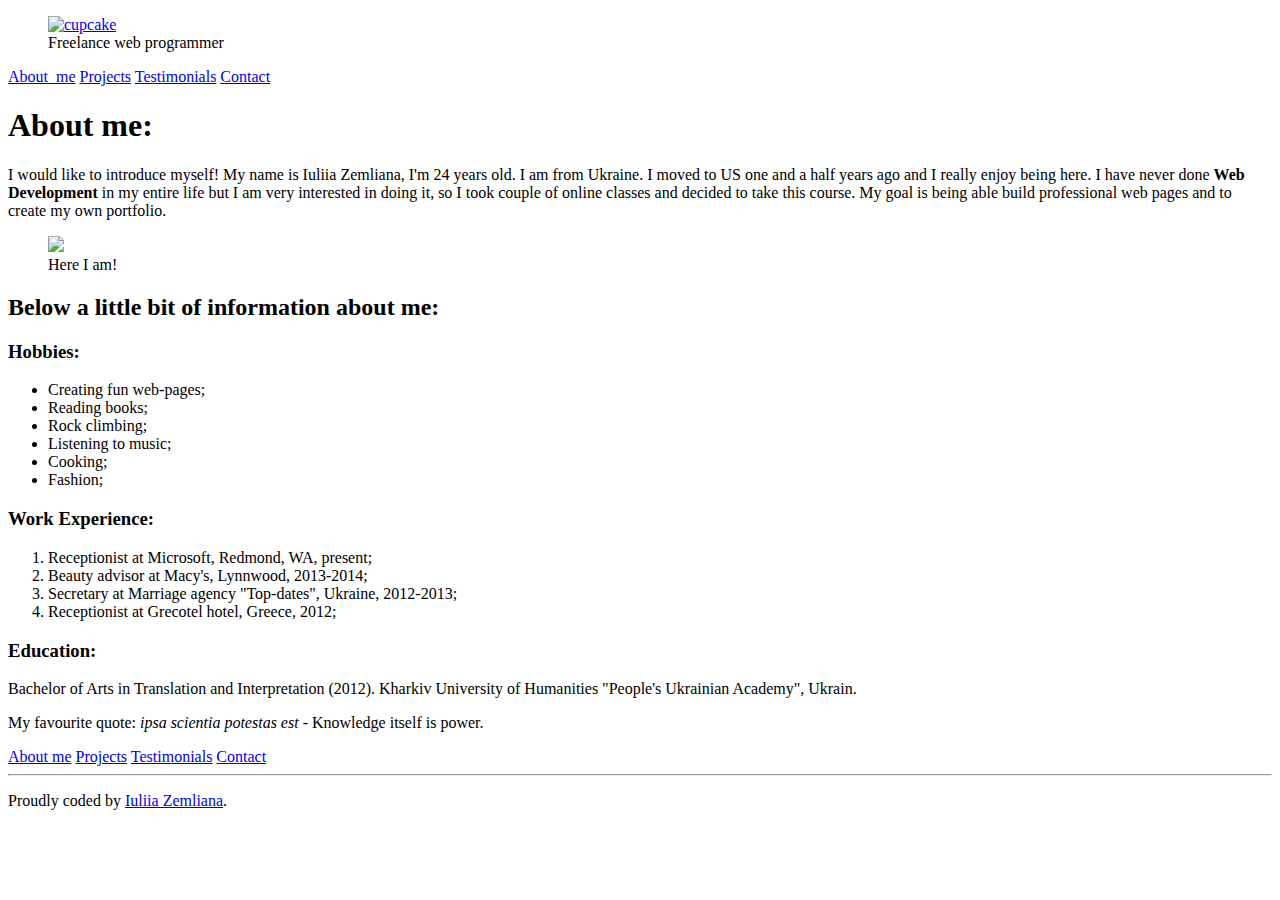
==== about-me.html @ a1ad8a74 "Initialize repo" ====
<!DOCTYPE html>
<html>
<head>
    <meta charset="utf-8">

    <title>About_me</title>
</head>

<body>
    <header>
        <figure>
            <a href="index.html"><img alt="cupcake" src=
            "http://pictures-e1.thumbtackstatic.com/pictures/641/wmwvmkef844b22l.png"></a>

            <figcaption>
                Freelance web programmer
            </figcaption>
        </figure>

        <nav>
            <a href="about-me.html">About_me</a> <a href=
            "projects.html">Projects</a> <a href="#">Testimonials</a> <a href=
            "#">Contact</a>
        </nav>
    </header>

    <article>
        <h1>About me:</h1>

        <p>I would like to introduce myself! My name is Iuliia Zemliana, I'm 24
        years old. I am from Ukraine. I moved to US one and a half years ago
        and I really enjoy being here. I have never done <b>Web Development</b>
        in my entire life but I am very interested in doing it, so I took
        couple of online classes and decided to take this course. My goal is
        being able build professional web pages and to create my own
        portfolio.</p>

        <figure>
            <img src="http://cs10535.vk.me/u22296005/54889232/y_53c99f16.jpg">

            <figcaption>
                Here I am!
            </figcaption>
        </figure>

        <h2>Below a little bit of information about me:</h2>
    </article>

    <section>
        <h3>Hobbies:</h3>

        <ul>
            <li>Creating fun web-pages;</li>

            <li>Reading books;</li>

            <li>Rock climbing;</li>

            <li>Listening to music;</li>

            <li>Cooking;</li>

            <li>Fashion;</li>
        </ul>
    </section>

    <section>
        <h3>Work Experience:</h3>

        <ol>
            <li>Receptionist at Microsoft, Redmond, WA, present;</li>

            <li>Beauty advisor at Macy's, Lynnwood, 2013-2014;</li>

            <li>Secretary at Marriage agency "Top-dates", Ukraine,
            2012-2013;</li>

            <li>Receptionist at Grecotel hotel, Greece, 2012;</li>
        </ol>
    </section>

    <section>
        <h3>Education:</h3>

        <p>Bachelor of Arts in Translation and Interpretation (2012). Kharkiv
        University of Humanities "People's Ukrainian Academy", Ukrain.</p>
    </section>

    <aside>
        <p>My favourite quote: <em>ipsa scientia potestas est</em> - Knowledge
        itself is power.</p>
    </aside>

    <footer>
        <nav>
            <a href="about-me.html">About me</a> <a href=
            "projects.html">Projects</a> <a href="#">Testimonials</a> <a href=
            "#">Contact</a>
            <hr>

            <p>Proudly coded by <a href="lepistina@gmail.com">Iuliia
            Zemliana</a>.</p>
        </nav>
    </footer>
</body>
</html>
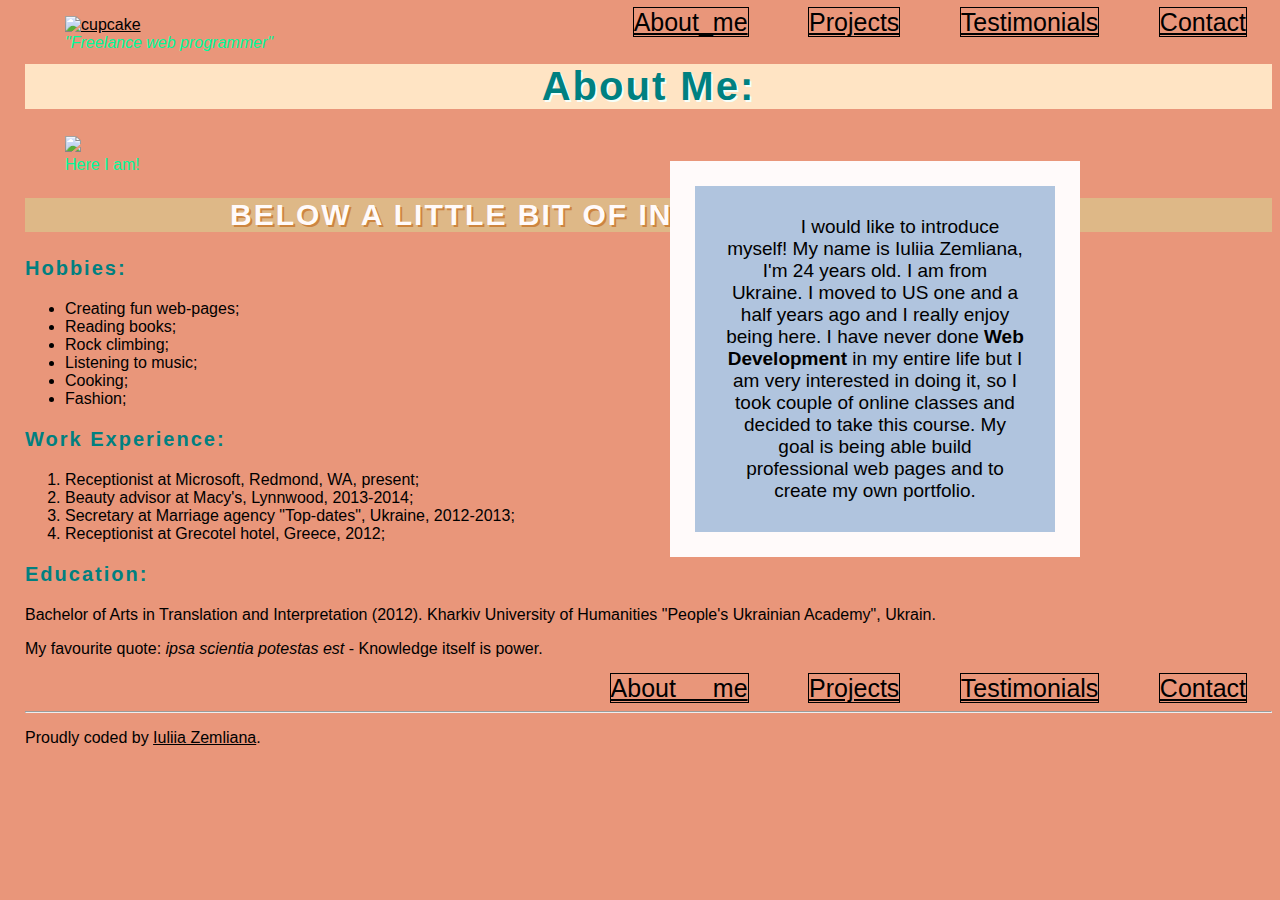
==== commit 6e8ebab2: "Added stylesheet" ====
--- a/about-me.html
+++ b/about-me.html
@@ -4,6 +4,8 @@
     <meta charset="utf-8">
 
     <title>About_me</title>
+		<link rel="stylesheet" href="styles\stylesheet.css">
+
 </head>
 
 <body>
@@ -12,12 +14,12 @@
             <a href="index.html"><img alt="cupcake" src=
             "http://pictures-e1.thumbtackstatic.com/pictures/641/wmwvmkef844b22l.png"></a>
 
-            <figcaption>
-                Freelance web programmer
+            <figcaption class = "italic">
+                "Freelance web programmer"
             </figcaption>
         </figure>
 
-        <nav>
+        <nav class = "upper-nav">
             <a href="about-me.html">About_me</a> <a href=
             "projects.html">Projects</a> <a href="#">Testimonials</a> <a href=
             "#">Contact</a>
@@ -25,9 +27,9 @@
     </header>
 
     <article>
-        <h1>About me:</h1>
+        <h1 class = "center">About me:</h1>
 
-        <p>I would like to introduce myself! My name is Iuliia Zemliana, I'm 24
+        <p class = "center paragraph">I would like to introduce myself! My name is Iuliia Zemliana, I'm 24
         years old. I am from Ukraine. I moved to US one and a half years ago
         and I really enjoy being here. I have never done <b>Web Development</b>
         in my entire life but I am very interested in doing it, so I took
@@ -43,7 +45,7 @@
             </figcaption>
         </figure>
 
-        <h2>Below a little bit of information about me:</h2>
+        <h2 class = "center">Below a little bit of information about me:</h2>
     </article>
 
     <section>
@@ -87,7 +89,7 @@
     </section>
 
     <aside>
-        <p>My favourite quote: <em>ipsa scientia potestas est</em> - Knowledge
+        <p>My favourite quote: <em class = "italic">ipsa scientia potestas est</em> - Knowledge
         itself is power.</p>
     </aside>
 
@@ -97,10 +99,11 @@
             "projects.html">Projects</a> <a href="#">Testimonials</a> <a href=
             "#">Contact</a>
             <hr>
+		</nav>
 
             <p>Proudly coded by <a href="lepistina@gmail.com">Iuliia
             Zemliana</a>.</p>
-        </nav>
+        
     </footer>
 </body>
 </html>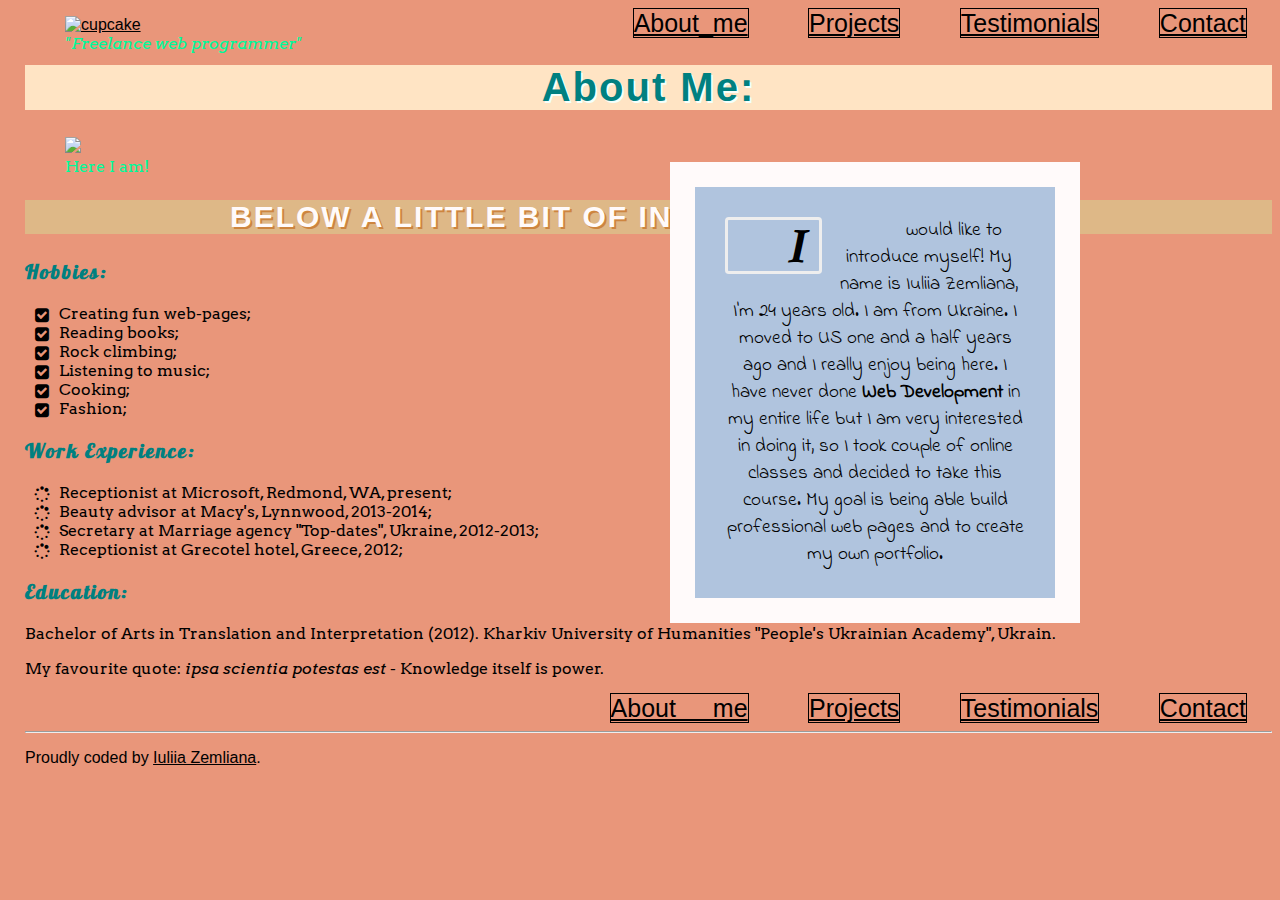
==== commit a0b6c799: "Add fontawesome icons and Google fonts" ====
--- a/about-me.html
+++ b/about-me.html
@@ -1,9 +1,18 @@
 <!DOCTYPE html>
 <html>
 <head>
+    <link href=
+    "http://maxcdn.bootstrapcdn.com/font-awesome/4.2.0/css/font-awesome.min.css"
+    rel="stylesheet">
+    
     <meta charset="utf-8">
 
     <title>About_me</title>
+   
+
+    <link href='http://fonts.googleapis.com/css?family=Indie+Flower' rel='stylesheet' type='text/css'>
+    <link href='http://fonts.googleapis.com/css?family=Lobster' rel='stylesheet' type='text/css'>
+    <link href='http://fonts.googleapis.com/css?family=Arvo' rel='stylesheet' type='text/css'>
 		<link rel="stylesheet" href="styles\stylesheet.css">
 
 </head>
@@ -29,7 +38,7 @@
     <article>
         <h1 class = "center">About me:</h1>
 
-        <p class = "center paragraph">I would like to introduce myself! My name is Iuliia Zemliana, I'm 24
+        <p class = "center paragraph"> <i class="fa fa-italic fa-2x pull-left fa-border"></i> would like to introduce myself! My name is Iuliia Zemliana, I'm 24
         years old. I am from Ukraine. I moved to US one and a half years ago
         and I really enjoy being here. I have never done <b>Web Development</b>
         in my entire life but I am very interested in doing it, so I took
@@ -49,47 +58,47 @@
     </article>
 
     <section>
-        <h3>Hobbies:</h3>
+        <h3 class="font">Hobbies:</h3>
 
-        <ul>
-            <li>Creating fun web-pages;</li>
+        <ul class="fa-ul  font2">
+            <li><i class="fa-li fa fa-check-square"></i>Creating fun web-pages;</li>
 
-            <li>Reading books;</li>
+            <li><i class="fa-li fa fa-check-square"></i>Reading books;</li>
 
-            <li>Rock climbing;</li>
+            <li><i class="fa-li fa fa-check-square"></i>Rock climbing;</li>
 
-            <li>Listening to music;</li>
+            <li><i class="fa-li fa fa-check-square"></i>Listening to music;</li>
 
-            <li>Cooking;</li>
+            <li><i class="fa-li fa fa-check-square"></i>Cooking;</li>
 
-            <li>Fashion;</li>
+            <li><i class="fa-li fa fa-check-square"></i>Fashion;</li>
         </ul>
     </section>
 
     <section>
-        <h3>Work Experience:</h3>
+        <h3 class="font">Work Experience:</h3>
 
-        <ol>
-            <li>Receptionist at Microsoft, Redmond, WA, present;</li>
+        <ul class="fa-ul  font2">
+            <li><i class="fa-li fa fa-spinner fa-spin"></i>Receptionist at Microsoft, Redmond, WA, present;</li>
 
-            <li>Beauty advisor at Macy's, Lynnwood, 2013-2014;</li>
+            <li><i class="fa-li fa fa-spinner fa-spin"></i>Beauty advisor at Macy's, Lynnwood, 2013-2014;</li>
 
-            <li>Secretary at Marriage agency "Top-dates", Ukraine,
+            <li><i class="fa-li fa fa-spinner fa-spin"></i>Secretary at Marriage agency "Top-dates", Ukraine,
             2012-2013;</li>
 
-            <li>Receptionist at Grecotel hotel, Greece, 2012;</li>
-        </ol>
+            <li><i class="fa-li fa fa-spinner fa-spin"></i>Receptionist at Grecotel hotel, Greece, 2012;</li>
+        </ul>
     </section>
 
     <section>
-        <h3>Education:</h3>
+        <h3 class="font">Education:</h3>
 
-        <p>Bachelor of Arts in Translation and Interpretation (2012). Kharkiv
+        <p class="font2">Bachelor of Arts in Translation and Interpretation (2012). Kharkiv
         University of Humanities "People's Ukrainian Academy", Ukrain.</p>
     </section>
 
     <aside>
-        <p>My favourite quote: <em class = "italic">ipsa scientia potestas est</em> - Knowledge
+        <p class="font2">My favourite quote: <em class = "italic">ipsa scientia potestas est</em> - Knowledge
         itself is power.</p>
     </aside>
 
